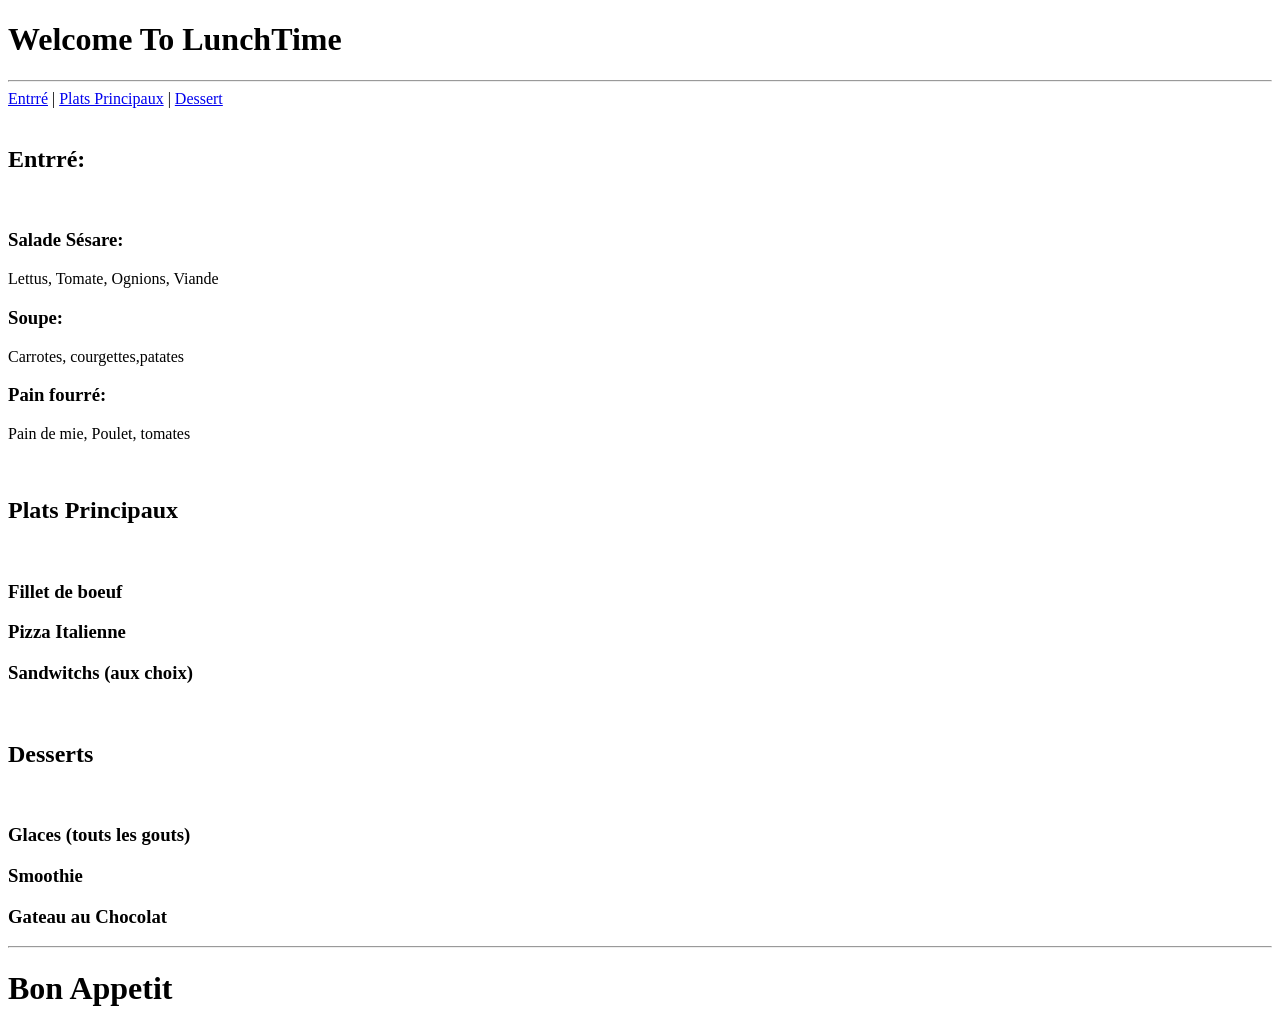
==== index.html @ 1a6b51b4 "Add files via upload" ====
<!DOCTYPE html>
<html lang="en">
<head>
    <meta charset="UTF-8">
    <meta name="viewport" content="width=device-width, initial-scale=1.0">
    <title>LunchTime</title>
</head><h1>Welcome To LunchTime</h1> <hr>

<body>
    <nav>
   <a href="Menu">Entrré</a> |   
   <a href="Pizza">Plats Principaux</a> |
   <a href="Dessert">Dessert</a> 
   <br><br>
    </nav>
    <h2>Entrré:</h2><br>
    <h3>Salade Sésare:</h3> <p>Lettus, Tomate, Ognions, Viande</p>
    <h3>Soupe:</h3> <p>Carrotes, courgettes,patates </p>
    <h3>Pain fourré:</h3> <p>Pain de mie, Poulet, tomates</p><br>
    <h2>Plats Principaux</h2><br>
    <h3>Fillet de boeuf</h3>
    <h3>Pizza Italienne </h3>
    <h3>Sandwitchs (aux choix)</h3><br>
    <h2>Desserts</h2><br>
    <h3>Glaces (touts les gouts)</h3>
    <h3>Smoothie</h3>
    <h3>Gateau au Chocolat</h3>
    <hr>
    <footer><h1>Bon Appetit</h1></footer>
    
</body>
</html>
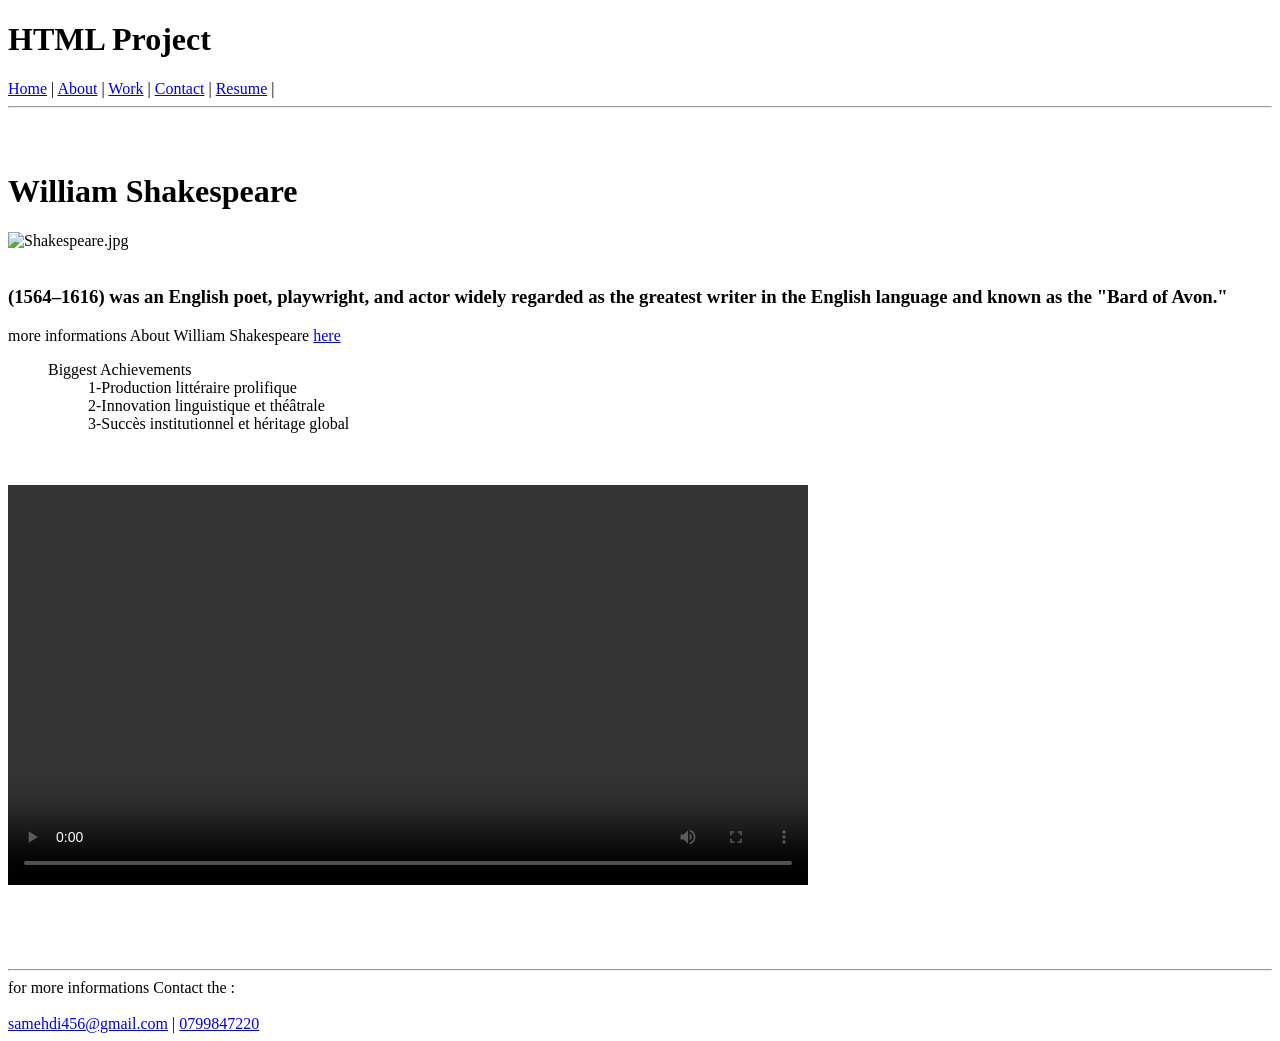
==== commit c7246d2a: "Add files via upload" ====
--- a/index.html
+++ b/index.html
@@ -3,30 +3,36 @@
 <head>
     <meta charset="UTF-8">
     <meta name="viewport" content="width=device-width, initial-scale=1.0">
-    <title>LunchTime</title>
-</head><h1>Welcome To LunchTime</h1> <hr>
-
+    <title>Project Check Point 1</title>
+</head><h1>HTML Project</h1>
 <body>
     <nav>
-   <a href="Menu">Entrré</a> |   
-   <a href="Pizza">Plats Principaux</a> |
-   <a href="Dessert">Dessert</a> 
-   <br><br>
+       <a href="Home">Home</a> | 
+        <a href="About">About</a> |
+        <a href="Work">Work</a> |
+        <a href="Contact">Contact</a> | 
+       <a href="Resume">Resume</a> | <br>
+       <hr> <br> <br>
     </nav>
-    <h2>Entrré:</h2><br>
-    <h3>Salade Sésare:</h3> <p>Lettus, Tomate, Ognions, Viande</p>
-    <h3>Soupe:</h3> <p>Carrotes, courgettes,patates </p>
-    <h3>Pain fourré:</h3> <p>Pain de mie, Poulet, tomates</p><br>
-    <h2>Plats Principaux</h2><br>
-    <h3>Fillet de boeuf</h3>
-    <h3>Pizza Italienne </h3>
-    <h3>Sandwitchs (aux choix)</h3><br>
-    <h2>Desserts</h2><br>
-    <h3>Glaces (touts les gouts)</h3>
-    <h3>Smoothie</h3>
-    <h3>Gateau au Chocolat</h3>
-    <hr>
-    <footer><h1>Bon Appetit</h1></footer>
+       <H1>William Shakespeare</H1>
+<img src="https://i.pinimg.com/736x/48/86/64/4886645b132f7a7d323213c8b6a9a806.jpg" alt="Shakespeare.jpg"> <br> <br>
+<h3>(1564–1616) was an English poet, playwright, and actor widely regarded as the greatest writer in the English language and known as the "Bard of Avon."</h3>
+<p>more informations About William Shakespeare <a href="https://www.shakespeare.org.uk/explore-shakespeare/shakespedia/william-shakespeare/william-shakespeare-biography/">here</a></p>
+ <ol>Biggest Achievements
+<ul>1-Production littéraire prolifique</ul>
+<ul>2-Innovation linguistique et théâtrale</ul>
+<ul>3-Succès institutionnel et héritage global</ul>
+ </ol><br> <br>
+<video width="800" height="400" controls> 
+    <source src="https://youtu.be/8x3ByKasjp4" type="video/mp4">
+</video><br><br> <br><br><br>
+<hr>
+<footer>for more informations Contact the :</footer> <br>
+<a href="https://mail.google.com/mail/u/0/#inbox">samehdi456@gmail.com</a> | <a href="#phone">0799847220</a>
+
+
+    
+
     
 </body>
 </html>
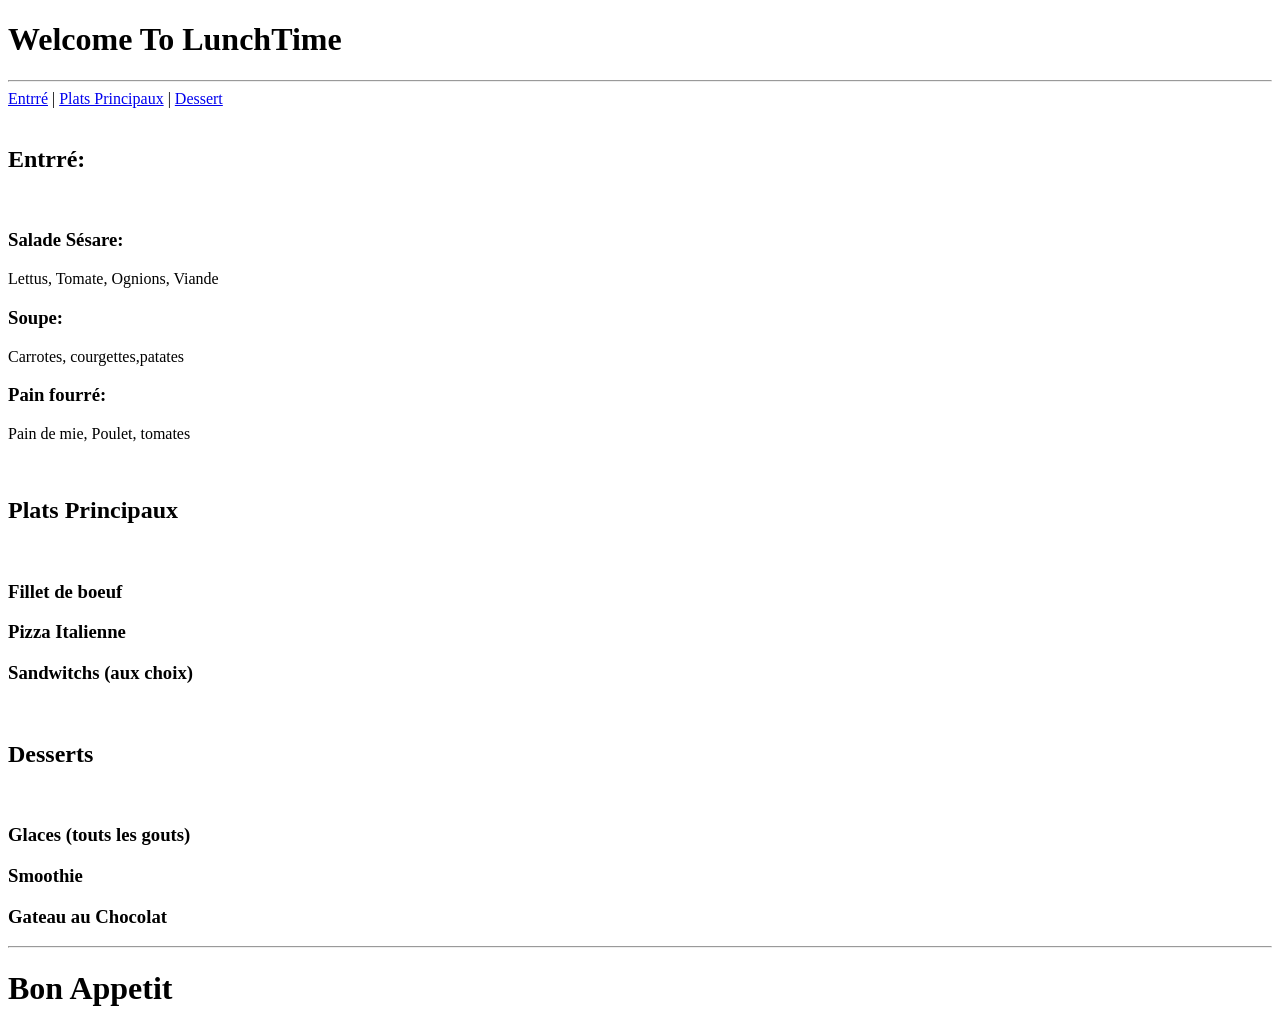
==== commit 20f762e6: "Add files via upload" ====
--- a/index.html
+++ b/index.html
@@ -3,36 +3,30 @@
 <head>
     <meta charset="UTF-8">
     <meta name="viewport" content="width=device-width, initial-scale=1.0">
-    <title>Project Check Point 1</title>
-</head><h1>HTML Project</h1>
+    <title>LunchTime</title>
+</head><h1>Welcome To LunchTime</h1> <hr>
+
 <body>
     <nav>
-       <a href="Home">Home</a> | 
-        <a href="About">About</a> |
-        <a href="Work">Work</a> |
-        <a href="Contact">Contact</a> | 
-       <a href="Resume">Resume</a> | <br>
-       <hr> <br> <br>
+   <a href="Menu">Entrré</a> |   
+   <a href="Pizza">Plats Principaux</a> |
+   <a href="Dessert">Dessert</a> 
+   <br><br>
     </nav>
-       <H1>William Shakespeare</H1>
-<img src="https://i.pinimg.com/736x/48/86/64/4886645b132f7a7d323213c8b6a9a806.jpg" alt="Shakespeare.jpg"> <br> <br>
-<h3>(1564–1616) was an English poet, playwright, and actor widely regarded as the greatest writer in the English language and known as the "Bard of Avon."</h3>
-<p>more informations About William Shakespeare <a href="https://www.shakespeare.org.uk/explore-shakespeare/shakespedia/william-shakespeare/william-shakespeare-biography/">here</a></p>
- <ol>Biggest Achievements
-<ul>1-Production littéraire prolifique</ul>
-<ul>2-Innovation linguistique et théâtrale</ul>
-<ul>3-Succès institutionnel et héritage global</ul>
- </ol><br> <br>
-<video width="800" height="400" controls> 
-    <source src="https://youtu.be/8x3ByKasjp4" type="video/mp4">
-</video><br><br> <br><br><br>
-<hr>
-<footer>for more informations Contact the :</footer> <br>
-<a href="https://mail.google.com/mail/u/0/#inbox">samehdi456@gmail.com</a> | <a href="#phone">0799847220</a>
-
-
-    
-
+    <h2>Entrré:</h2><br>
+    <h3>Salade Sésare:</h3> <p>Lettus, Tomate, Ognions, Viande</p>
+    <h3>Soupe:</h3> <p>Carrotes, courgettes,patates </p>
+    <h3>Pain fourré:</h3> <p>Pain de mie, Poulet, tomates</p><br>
+    <h2>Plats Principaux</h2><br>
+    <h3>Fillet de boeuf</h3>
+    <h3>Pizza Italienne </h3>
+    <h3>Sandwitchs (aux choix)</h3><br>
+    <h2>Desserts</h2><br>
+    <h3>Glaces (touts les gouts)</h3>
+    <h3>Smoothie</h3>
+    <h3>Gateau au Chocolat</h3>
+    <hr>
+    <footer><h1>Bon Appetit</h1></footer>
     
 </body>
 </html>
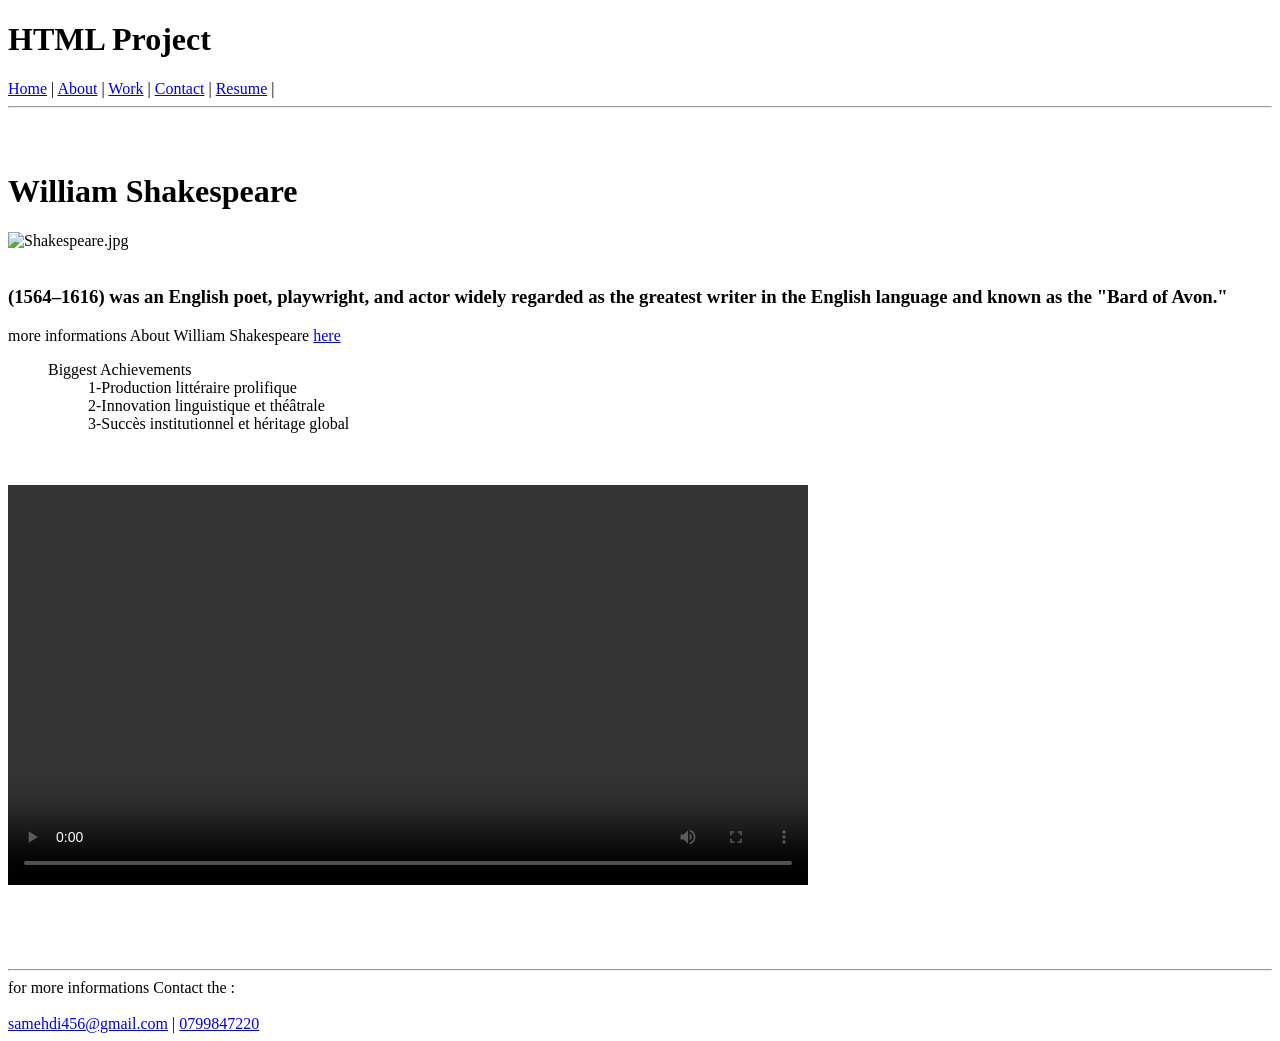
==== commit db7df64d: "Add files via upload" ====
--- a/index.html
+++ b/index.html
@@ -3,30 +3,36 @@
 <head>
     <meta charset="UTF-8">
     <meta name="viewport" content="width=device-width, initial-scale=1.0">
-    <title>LunchTime</title>
-</head><h1>Welcome To LunchTime</h1> <hr>
-
+    <title>Project Check Point 1</title>
+</head><h1>HTML Project</h1>
 <body>
     <nav>
-   <a href="Menu">Entrré</a> |   
-   <a href="Pizza">Plats Principaux</a> |
-   <a href="Dessert">Dessert</a> 
-   <br><br>
+       <a href="Home">Home</a> | 
+        <a href="About">About</a> |
+        <a href="Work">Work</a> |
+        <a href="Contact">Contact</a> | 
+       <a href="Resume">Resume</a> | <br>
+       <hr> <br> <br>
     </nav>
-    <h2>Entrré:</h2><br>
-    <h3>Salade Sésare:</h3> <p>Lettus, Tomate, Ognions, Viande</p>
-    <h3>Soupe:</h3> <p>Carrotes, courgettes,patates </p>
-    <h3>Pain fourré:</h3> <p>Pain de mie, Poulet, tomates</p><br>
-    <h2>Plats Principaux</h2><br>
-    <h3>Fillet de boeuf</h3>
-    <h3>Pizza Italienne </h3>
-    <h3>Sandwitchs (aux choix)</h3><br>
-    <h2>Desserts</h2><br>
-    <h3>Glaces (touts les gouts)</h3>
-    <h3>Smoothie</h3>
-    <h3>Gateau au Chocolat</h3>
-    <hr>
-    <footer><h1>Bon Appetit</h1></footer>
+       <H1>William Shakespeare</H1>
+<img src="https://i.pinimg.com/736x/48/86/64/4886645b132f7a7d323213c8b6a9a806.jpg" alt="Shakespeare.jpg"> <br> <br>
+<h3>(1564–1616) was an English poet, playwright, and actor widely regarded as the greatest writer in the English language and known as the "Bard of Avon."</h3>
+<p>more informations About William Shakespeare <a href="https://www.shakespeare.org.uk/explore-shakespeare/shakespedia/william-shakespeare/william-shakespeare-biography/">here</a></p>
+ <ol>Biggest Achievements
+<ul>1-Production littéraire prolifique</ul>
+<ul>2-Innovation linguistique et théâtrale</ul>
+<ul>3-Succès institutionnel et héritage global</ul>
+ </ol><br> <br>
+<video width="800" height="400" controls> 
+    <source src="https://youtu.be/8x3ByKasjp4" type="video/mp4">
+</video><br><br> <br><br><br>
+<hr>
+<footer>for more informations Contact the :</footer> <br>
+<a href="https://mail.google.com/mail/u/0/#inbox">samehdi456@gmail.com</a> | <a href="#phone">0799847220</a>
+
+
+    
+
     
 </body>
 </html>
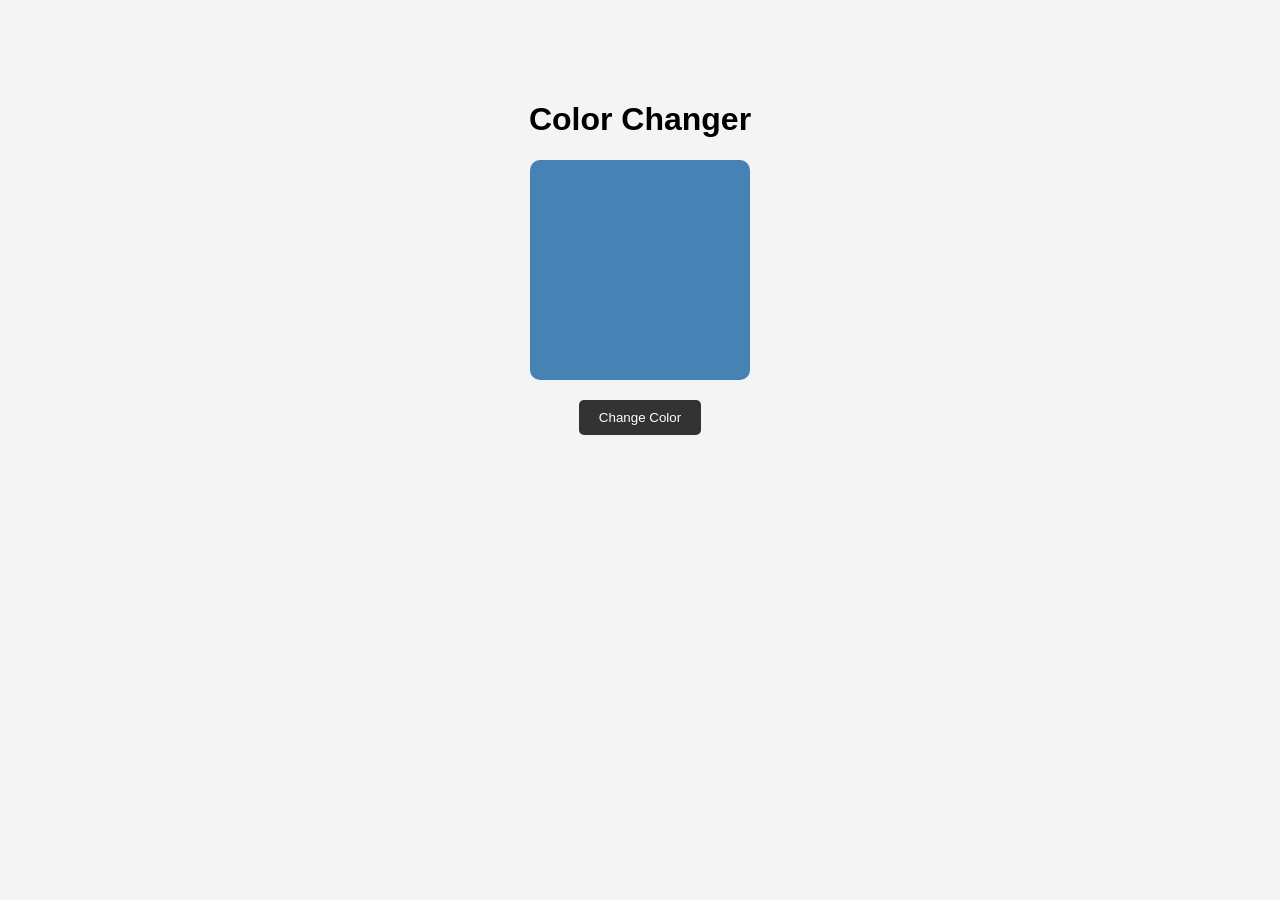
==== commit 84129e69: "Add files via upload" ====
--- a/index.html
+++ b/index.html
@@ -3,36 +3,20 @@
 <head>
     <meta charset="UTF-8">
     <meta name="viewport" content="width=device-width, initial-scale=1.0">
-    <title>Project Check Point 1</title>
-</head><h1>HTML Project</h1>
+    <title>Color Changer</title>
+    <link rel="stylesheet" href="style.css">
+</head>
 <body>
-    <nav>
-       <a href="Home">Home</a> | 
-        <a href="About">About</a> |
-        <a href="Work">Work</a> |
-        <a href="Contact">Contact</a> | 
-       <a href="Resume">Resume</a> | <br>
-       <hr> <br> <br>
-    </nav>
-       <H1>William Shakespeare</H1>
-<img src="https://i.pinimg.com/736x/48/86/64/4886645b132f7a7d323213c8b6a9a806.jpg" alt="Shakespeare.jpg"> <br> <br>
-<h3>(1564–1616) was an English poet, playwright, and actor widely regarded as the greatest writer in the English language and known as the "Bard of Avon."</h3>
-<p>more informations About William Shakespeare <a href="https://www.shakespeare.org.uk/explore-shakespeare/shakespedia/william-shakespeare/william-shakespeare-biography/">here</a></p>
- <ol>Biggest Achievements
-<ul>1-Production littéraire prolifique</ul>
-<ul>2-Innovation linguistique et théâtrale</ul>
-<ul>3-Succès institutionnel et héritage global</ul>
- </ol><br> <br>
-<video width="800" height="400" controls> 
-    <source src="https://youtu.be/8x3ByKasjp4" type="video/mp4">
-</video><br><br> <br><br><br>
-<hr>
-<footer>for more informations Contact the :</footer> <br>
-<a href="https://mail.google.com/mail/u/0/#inbox">samehdi456@gmail.com</a> | <a href="#phone">0799847220</a>
 
+<div class="container">
+    <h1>Color Changer</h1>
 
-    
+    <div id="color-box"></div>
 
-    
+    <button id="change-color-btn">Change Color</button>
+</div>
+
+<script src="main.js"></script>
+
 </body>
 </html>
--- a/style.css
+++ b/style.css
@@ -0,0 +1,34 @@
+body{
+    margin:0;
+    font-family:Arial, sans-serif;
+    display:flex;
+    justify-content:center;
+    align-items:flex-start;
+    background:#f4f4f4;
+}
+
+.container{
+    text-align:center;
+    margin-top:80px;
+}
+
+#color-box{
+    width:220px;
+    height:220px;
+    background:steelblue;
+    margin:20px auto;
+    border-radius:10px;
+}
+
+#change-color-btn{
+    padding:10px 20px;
+    border:none;
+    background:#333;
+    color:white;
+    border-radius:5px;
+    cursor:pointer;
+}
+
+#change-color-btn:hover{
+    background:#555;
+}
